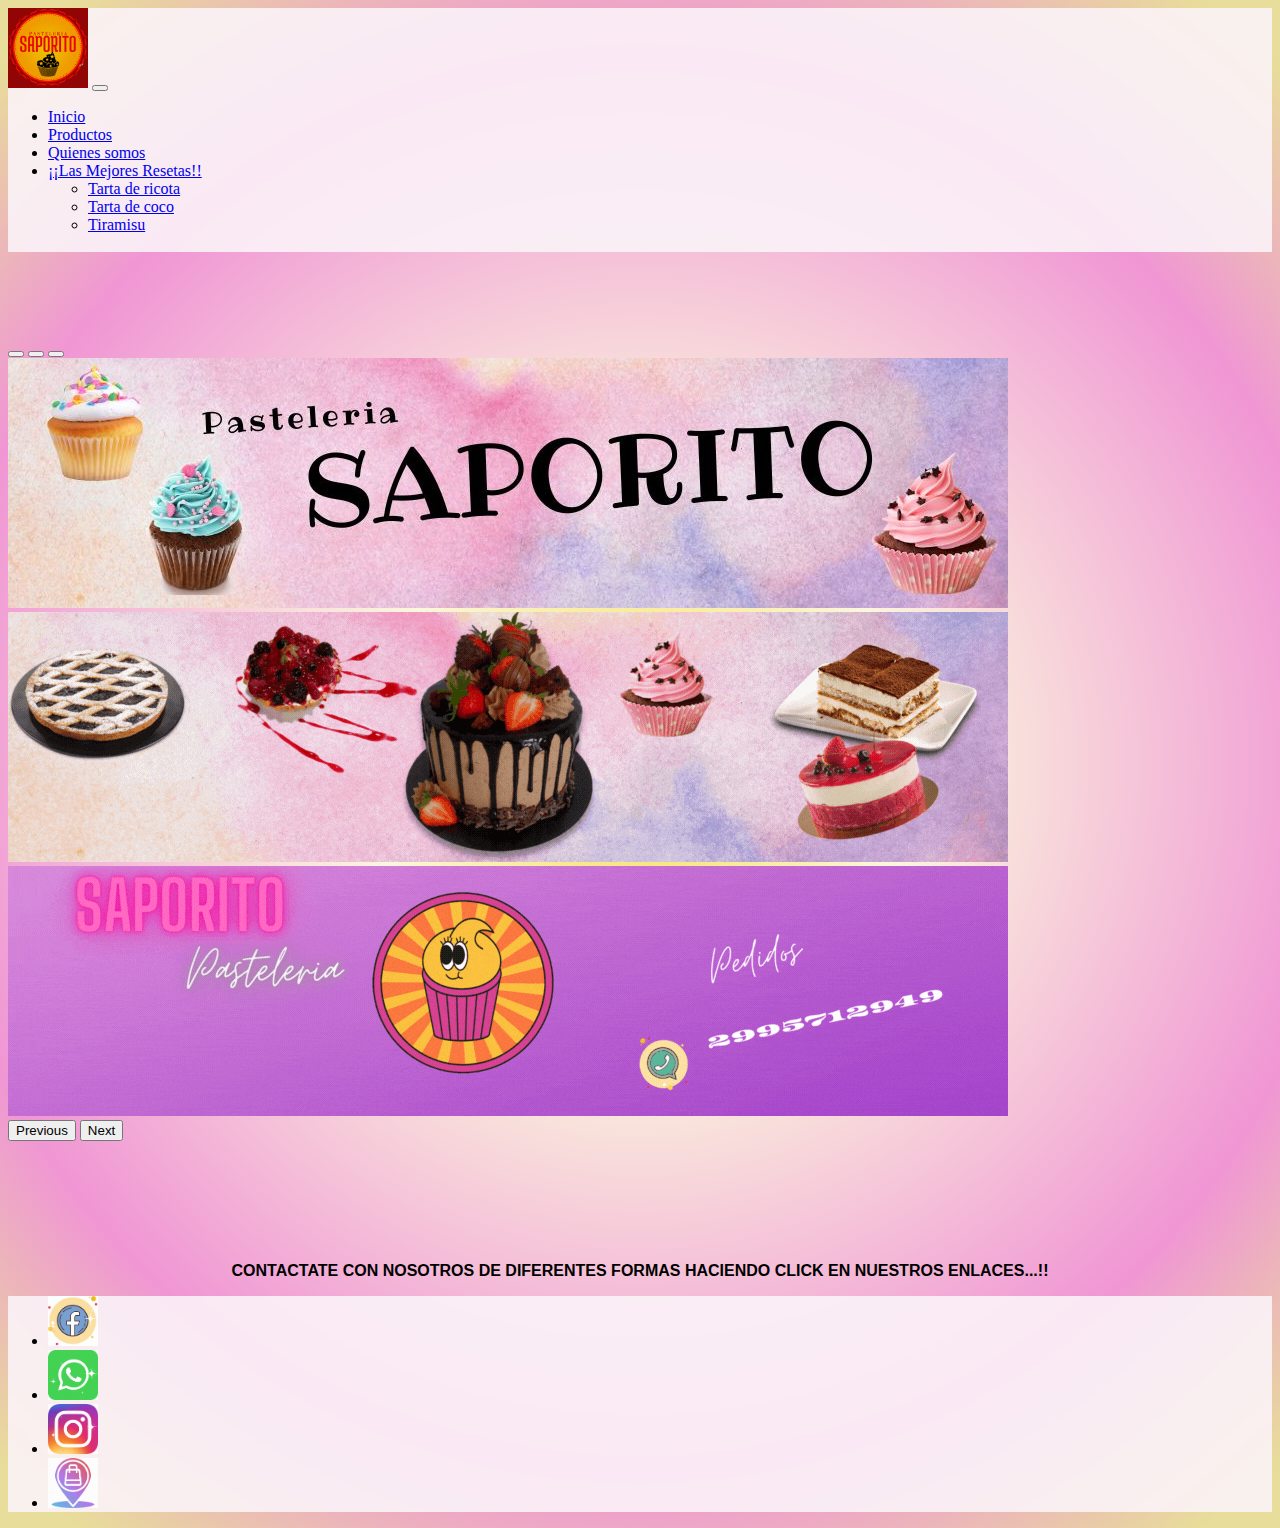
==== index.html @ baec7a94 "Subiendo proyecto" ====
<!DOCTYPE html>
<html lang="es">
<head>
    <meta charset="UTF-8">
    <meta http-equiv="X-UA-Compatible" content="IE=edge">
    <meta name="viewport" content="width=device-width, initial-scale=1.0">
    <title>Saporito</title>
    <link rel="stylesheet" href="saporito.css">
    <link href="https://cdn.jsdelivr.net/npm/bootstrap@5.2.2/dist/css/bootstrap.min.css" rel="stylesheet" integrity="sha384-Zenh87qX5JnK2Jl0vWa8Ck2rdkQ2Bzep5IDxbcnCeuOxjzrPF/et3URy9Bv1WTRi" crossorigin="anonymous">
</head>
<body class="fondo1">
    <nav class="navbar navbar-expand-lg bg-light" >
        <div class="container-fluid fondo2">
          <a class="navbar-brand" href="./quienes-somos.html"><img src="./Imagenes/logo.png" alt="logo-saporito" width="80px"></a>
          <button class="navbar-toggler" type="button" data-bs-toggle="collapse" data-bs-target="#navbarNavDropdown" aria-controls="navbarNavDropdown" aria-expanded="false" aria-label="Toggle navigation">
            <span class="navbar-toggler-icon"></span>
          </button>
          <div class="collapse navbar-collapse" id="navbarNavDropdown">
            <ul class="navbar-nav">
              <li class="nav-item">
                <a class="nav-link active" aria-current="page" href="#">Inicio</a>
              </li>
              <li class="nav-item">
                <a class="nav-link" href="./productos.html">Productos</a>
              </li>
              <li class="nav-item">
                <a class="nav-link" href="./quienes-somos.html">Quienes somos</a>
              </li>
              <li class="nav-item dropdown">
                <a class="nav-link dropdown-toggle" href="#" role="button" data-bs-toggle="dropdown" aria-expanded="false">
                  ¡¡Las Mejores Resetas!!
                </a>
                <ul class="dropdown-menu">
                  <li><a class="dropdown-item" href="https://www.youtube.com/watch?v=YoXm4l1gQPw">Tarta de ricota</a></li>
                  <li><a class="dropdown-item" href="https://www.youtube.com/watch?v=hHQ-EJJkmUw">Tarta de coco</a></li>
                  <li><a class="dropdown-item" href="https://www.youtube.com/watch?v=WC6WPofXFNs">Tiramisu</a></li>
                </ul><br>
              </li>
            </ul>
          </div>
        </div>
      </nav>
    <br><br><br><br><b></b><b></b>
      <div id="carouselExampleIndicators" class="carousel slide" data-bs-ride="true">
        <div class="carousel-indicators">
          <button type="button" data-bs-target="#carouselExampleIndicators" data-bs-slide-to="0" class="active" aria-current="true" aria-label="Slide 1"></button>
          <button type="button" data-bs-target="#carouselExampleIndicators" data-bs-slide-to="1" aria-label="Slide 2"></button>
          <button type="button" data-bs-target="#carouselExampleIndicators" data-bs-slide-to="2" aria-label="Slide 3"></button>
        </div>
        <div class="carousel-inner">
          <div class="carousel-item active" >
            <img src="./Imagenes/Nueva carpeta/_baner saporito NVO.jpg" class="d-block w-100" alt="imagen1">
          </div>
          <div class="carousel-item">
            <img src="./Imagenes/2do baner saporito.gif" class="d-block w-100" alt="...">
          </div>
          <div class="carousel-item">
            <img src="./Imagenes/final baner saporito.gif" class="d-block w-100" alt="...">
          </div>
        </div>
        <button class="carousel-control-prev" type="button" data-bs-target="#carouselExampleIndicators" data-bs-slide="prev">
          <span class="carousel-control-prev-icon" aria-hidden="true"></span>
          <span class="visually-hidden">Previous</span>
        </button>
        <button class="carousel-control-next" type="button" data-bs-target="#carouselExampleIndicators" data-bs-slide="next">
          <span class="carousel-control-next-icon" aria-hidden="true"></span>
          <span class="visually-hidden">Next</span>
        </button>
      </div>
      <br><br><br><br><br><br>
      <h2 class="contacto"> CONTACTATE CON NOSOTROS DE DIFERENTES FORMAS HACIENDO CLICK EN NUESTROS ENLACES...!!</h2>
      <footer class="fondo2">
        <ul class="nav justify-content-center border 40px ">
          <li class="nav-item">
            <a class="nav-link active" aria-current="page" href="https://www.facebook.com/mariana.colgenio"><img src="./Imagenes/logo faceboock.gif" alt="faceboock" width="50px"></a>
          </li>
          <li class="nav-item">
            <a class="nav-link" href="https://wa.me/542995712949"><img src="./Imagenes/logo wathsap.gif" alt="wathsap" width="50px"></a>
          </li>
          <li class="nav-item">
            <a class="nav-link" href="https://instagram.com/saporito_pasteleria_neuquen?igshid=YmMyMTA2M2Y="><img src="./Imagenes/instagram definitivo.gif" alt="instagram" width="50px"></a>
          </li>
          <li class="nav-item">
            <a class="nav-link" href="https://www.google.com.ar/maps/dir/Gabriel+Forquera+1240,+Neuqu%C3%A9n/''/@-38.9830625,-68.0773382,19z/data=!4m13!4m12!1m5!1m1!1s0x960a326a19fb0d59:0xf597ed16cbb7a676!2m2!1d-68.0768442!2d-38.9830916!1m5!1m1!1s0x960a326a19fb0d59:0xf597ed16cbb7a676!2m2!1d-68.0768442!2d-38.9830916"><img src="./Imagenes/logo ubicacion.gif" alt="ubicacion" width="50px"></a>
          </li>
        </ul>
      </footer>

    <script src="https://cdn.jsdelivr.net/npm/@popperjs/core@2.11.6/dist/umd/popper.min.js" integrity="sha384-oBqDVmMz9ATKxIep9tiCxS/Z9fNfEXiDAYTujMAeBAsjFuCZSmKbSSUnQlmh/jp3" crossorigin="anonymous"></script>
    <script src="https://cdn.jsdelivr.net/npm/bootstrap@5.2.2/dist/js/bootstrap.min.js" integrity="sha384-IDwe1+LCz02ROU9k972gdyvl+AESN10+x7tBKgc9I5HFtuNz0wWnPclzo6p9vxnk" crossorigin="anonymous"></script>
</body>
</html>
---- saporito.css ----
.pasteleria{
    text-align: center;
    font-family: 'Alfa Slab One', cursiva;
    font-size: 25px;
    padding: 20px;
}
.color1{ 
    background-color: linear-gradient(326deg, rgba(36,3,0,1) 19%, rgba(227,16,151,0.8883928571428571) 39%, rgba(230,237,147,0.9248074229691877) 69%);;
}
.caja1{ 
    display: flex;
    flex-wrap: wrap;
    justify-content: center;
}
.fondo2{
    background: rgba(250, 244, 248, 0.888)
}
.fondo1{
    background: radial-gradient(circle, rgba(246,222,78,1) 0%, rgba(240,224,131,0.2665441176470589) 27%, rgba(240,150,212,1) 71%, rgba(227,214,134,0.8379726890756303) 95%);
}
.contacto{
    font-size: medium;
    text-align: center;
    font-family: Verdana, Geneva, Tahoma, sans-serif;
}

/* Claase Card-text */
.card-text{
    font-size: 12px;
}
.card-title{
    text-align: center;
}


@media (min-width: 800px){
    .pasteleria{
display: flex;
flex-wrap: wrap;
justify-content: center;
    }
}
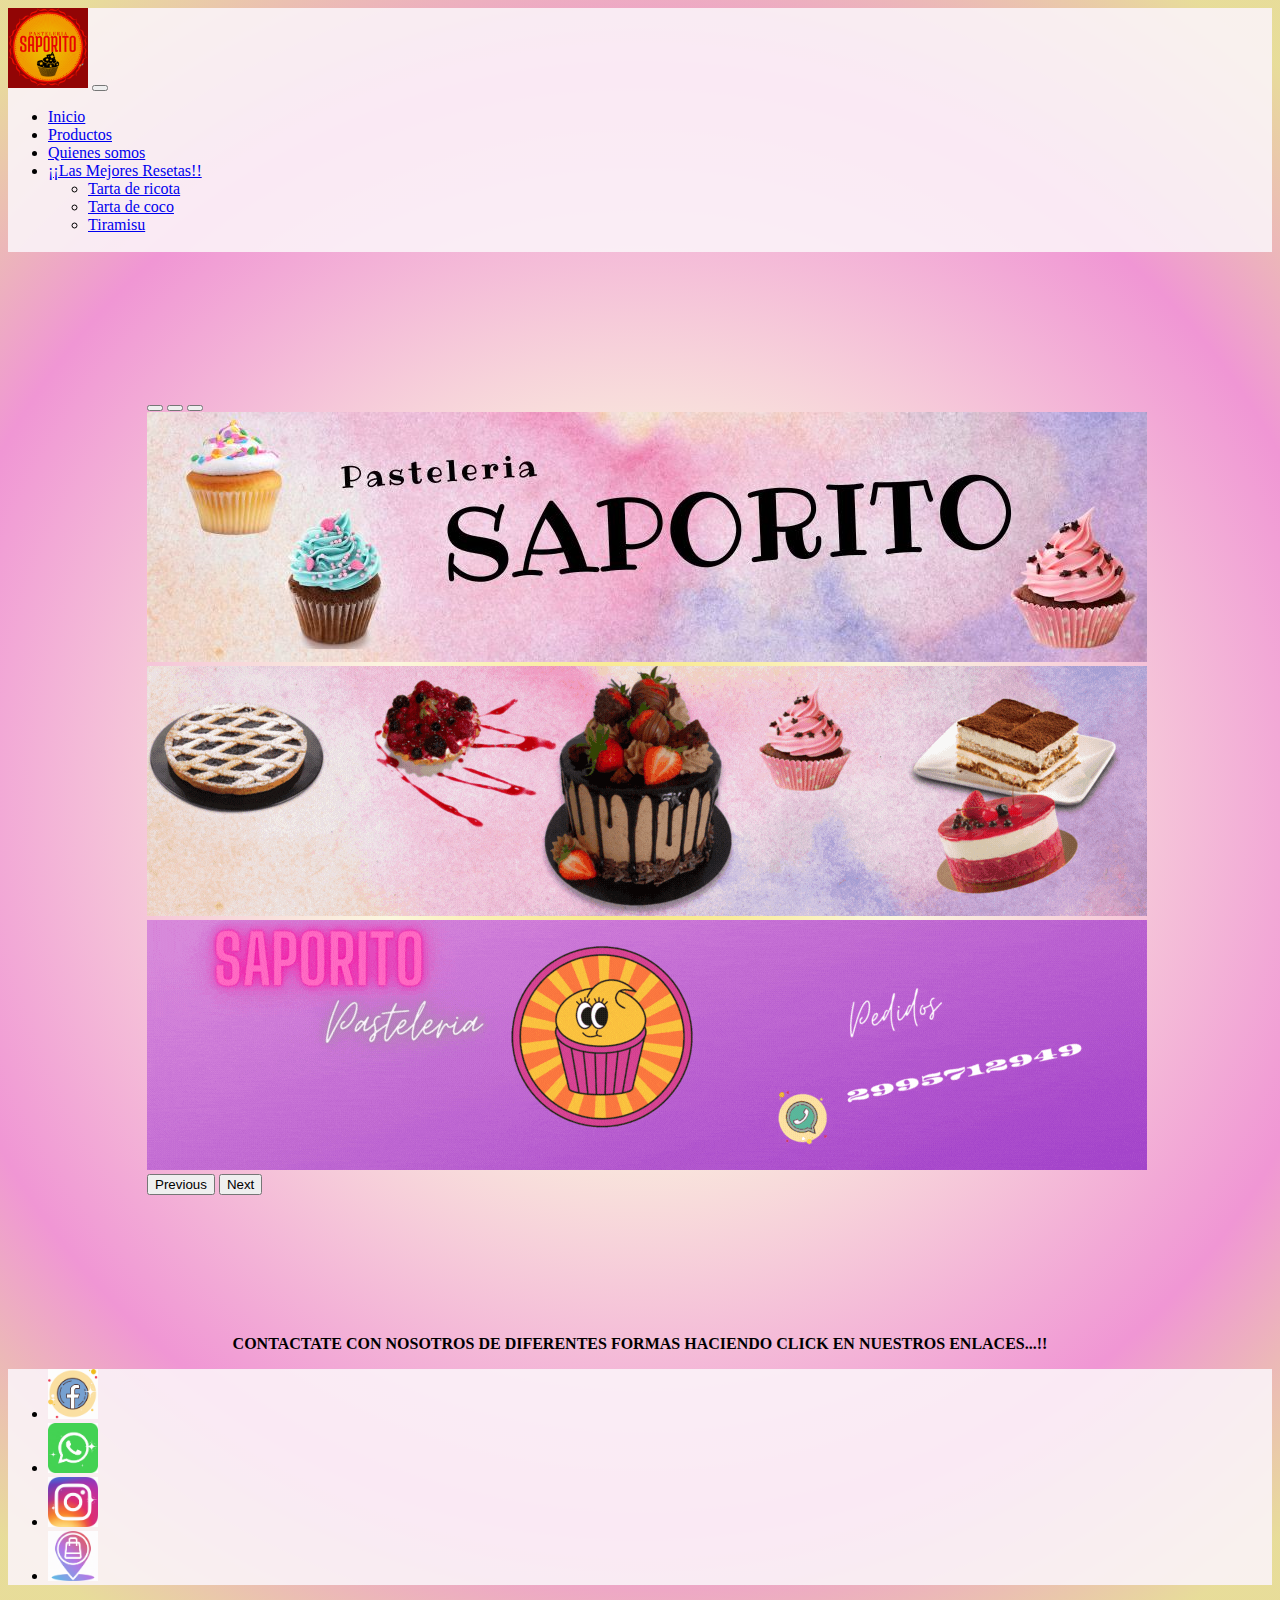
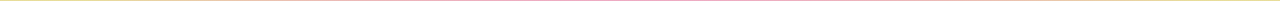
==== commit a0e6713f: "cambio" ====
--- a/index.html
+++ b/index.html
@@ -40,7 +40,6 @@
           </div>
         </div>
       </nav>
-    <br><br><br><br><b></b><b></b>
       <div id="carouselExampleIndicators" class="carousel slide" data-bs-ride="true">
         <div class="carousel-indicators">
           <button type="button" data-bs-target="#carouselExampleIndicators" data-bs-slide-to="0" class="active" aria-current="true" aria-label="Slide 1"></button>
@@ -67,7 +66,6 @@
           <span class="visually-hidden">Next</span>
         </button>
       </div>
-      <br><br><br><br><br><br>
       <h2 class="contacto"> CONTACTATE CON NOSOTROS DE DIFERENTES FORMAS HACIENDO CLICK EN NUESTROS ENLACES...!!</h2>
       <footer class="fondo2">
         <ul class="nav justify-content-center border 40px ">
@@ -85,7 +83,6 @@
           </li>
         </ul>
       </footer>
-
     <script src="https://cdn.jsdelivr.net/npm/@popperjs/core@2.11.6/dist/umd/popper.min.js" integrity="sha384-oBqDVmMz9ATKxIep9tiCxS/Z9fNfEXiDAYTujMAeBAsjFuCZSmKbSSUnQlmh/jp3" crossorigin="anonymous"></script>
     <script src="https://cdn.jsdelivr.net/npm/bootstrap@5.2.2/dist/js/bootstrap.min.js" integrity="sha384-IDwe1+LCz02ROU9k972gdyvl+AESN10+x7tBKgc9I5HFtuNz0wWnPclzo6p9vxnk" crossorigin="anonymous"></script>
 </body>
--- a/saporito.css
+++ b/saporito.css
@@ -11,6 +11,7 @@
     display: flex;
     flex-wrap: wrap;
     justify-content: center;
+    padding: 1%;
 }
 .fondo2{
     background: rgba(250, 244, 248, 0.888)
@@ -21,22 +22,20 @@
 .contacto{
     font-size: medium;
     text-align: center;
-    font-family: Verdana, Geneva, Tahoma, sans-serif;
+    font-family: 'Alfa Slab One', cursiva;
 }
 
 /* Claase Card-text */
 .card-text{
-    font-size: 12px;
+    font-size: 15px;
 }
 .card-title{
     text-align: center;
 }
-
-
-@media (min-width: 800px){
-    .pasteleria{
-display: flex;
-flex-wrap: wrap;
-justify-content: center;
-    }
+.carousel{
+    margin: 1%;
+    padding: 10%;
+}
+.card-body{
+    background-color: bisque;
 }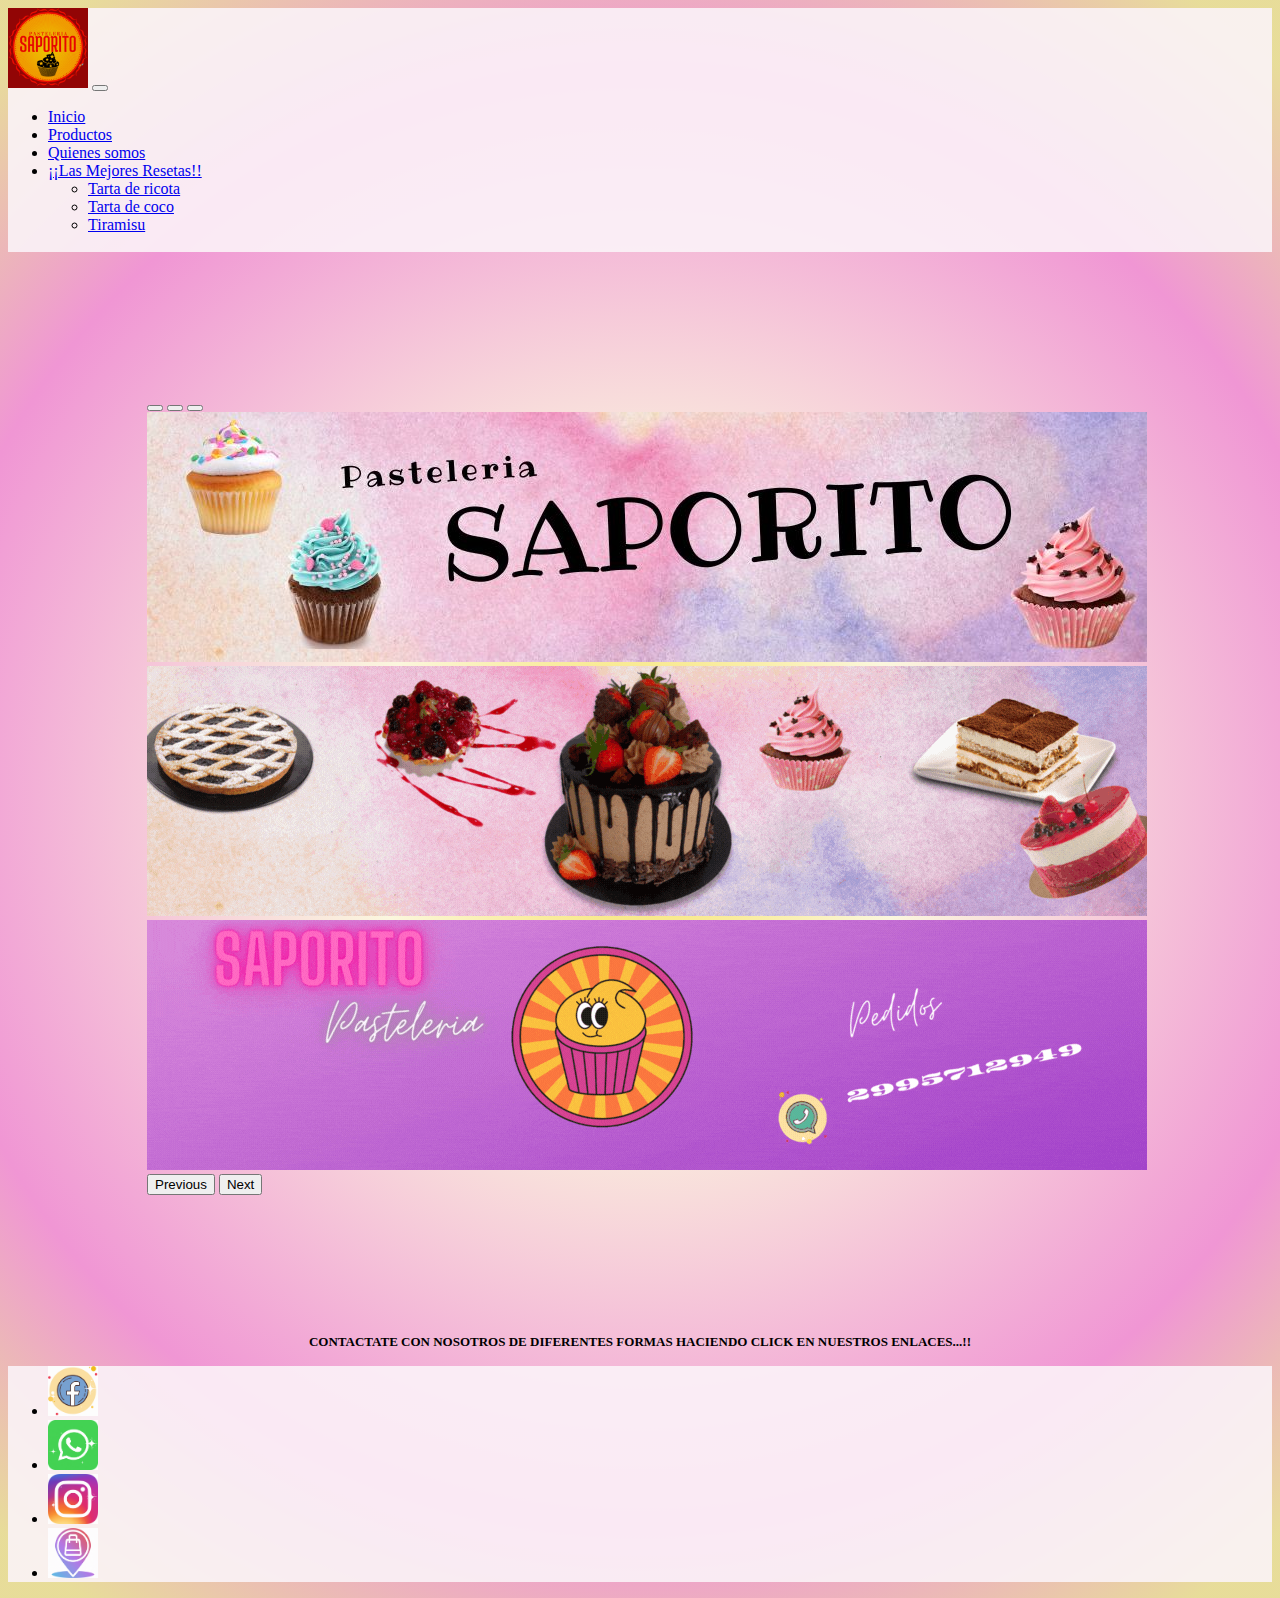
==== commit 46ad15d7: "cambio2" ====
--- a/saporito.css
+++ b/saporito.css
@@ -20,7 +20,7 @@
     background: radial-gradient(circle, rgba(246,222,78,1) 0%, rgba(240,224,131,0.2665441176470589) 27%, rgba(240,150,212,1) 71%, rgba(227,214,134,0.8379726890756303) 95%);
 }
 .contacto{
-    font-size: medium;
+    font-size: small;
     text-align: center;
     font-family: 'Alfa Slab One', cursiva;
 }
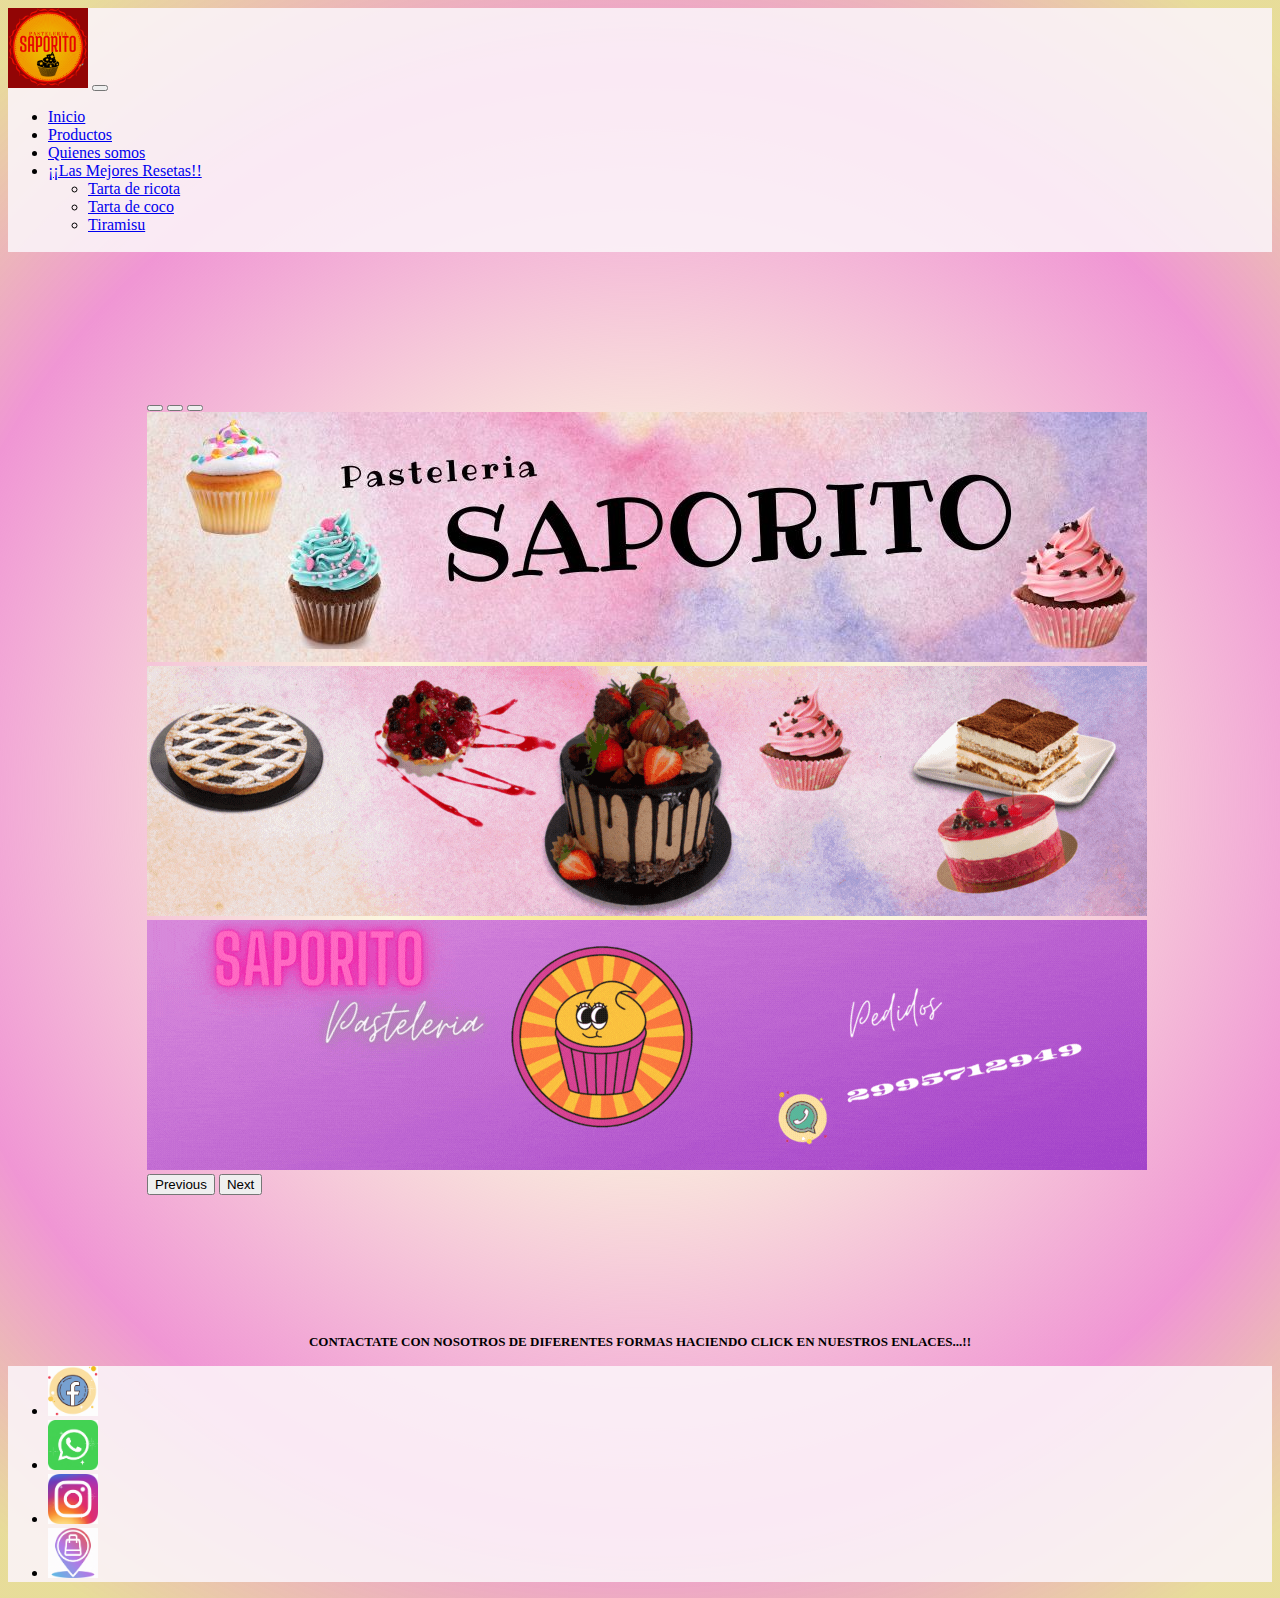
==== commit fede905c: "cambios7" ====
--- a/index.html
+++ b/index.html
@@ -1,89 +1,109 @@
 <!DOCTYPE html>
 <html lang="es">
+
 <head>
-    <meta charset="UTF-8">
-    <meta http-equiv="X-UA-Compatible" content="IE=edge">
-    <meta name="viewport" content="width=device-width, initial-scale=1.0">
-    <title>Saporito</title>
-    <link rel="stylesheet" href="saporito.css">
-    <link href="https://cdn.jsdelivr.net/npm/bootstrap@5.2.2/dist/css/bootstrap.min.css" rel="stylesheet" integrity="sha384-Zenh87qX5JnK2Jl0vWa8Ck2rdkQ2Bzep5IDxbcnCeuOxjzrPF/et3URy9Bv1WTRi" crossorigin="anonymous">
+  <meta charset="UTF-8">
+  <meta http-equiv="X-UA-Compatible" content="IE=edge">
+  <meta name="viewport" content="width=device-width, initial-scale=1.0">
+  <title>Saporito</title>
+  <link rel="stylesheet" href="saporito.css">
+  <link href="https://cdn.jsdelivr.net/npm/bootstrap@5.2.2/dist/css/bootstrap.min.css" rel="stylesheet"
+    integrity="sha384-Zenh87qX5JnK2Jl0vWa8Ck2rdkQ2Bzep5IDxbcnCeuOxjzrPF/et3URy9Bv1WTRi" crossorigin="anonymous">
 </head>
+
 <body class="fondo1">
-    <nav class="navbar navbar-expand-lg bg-light" >
-        <div class="container-fluid fondo2">
-          <a class="navbar-brand" href="./quienes-somos.html"><img src="./Imagenes/logo.png" alt="logo-saporito" width="80px"></a>
-          <button class="navbar-toggler" type="button" data-bs-toggle="collapse" data-bs-target="#navbarNavDropdown" aria-controls="navbarNavDropdown" aria-expanded="false" aria-label="Toggle navigation">
-            <span class="navbar-toggler-icon"></span>
-          </button>
-          <div class="collapse navbar-collapse" id="navbarNavDropdown">
-            <ul class="navbar-nav">
-              <li class="nav-item">
-                <a class="nav-link active" aria-current="page" href="#">Inicio</a>
-              </li>
-              <li class="nav-item">
-                <a class="nav-link" href="./productos.html">Productos</a>
-              </li>
-              <li class="nav-item">
-                <a class="nav-link" href="./quienes-somos.html">Quienes somos</a>
-              </li>
-              <li class="nav-item dropdown">
-                <a class="nav-link dropdown-toggle" href="#" role="button" data-bs-toggle="dropdown" aria-expanded="false">
-                  ¡¡Las Mejores Resetas!!
-                </a>
-                <ul class="dropdown-menu">
-                  <li><a class="dropdown-item" href="https://www.youtube.com/watch?v=YoXm4l1gQPw">Tarta de ricota</a></li>
-                  <li><a class="dropdown-item" href="https://www.youtube.com/watch?v=hHQ-EJJkmUw">Tarta de coco</a></li>
-                  <li><a class="dropdown-item" href="https://www.youtube.com/watch?v=WC6WPofXFNs">Tiramisu</a></li>
-                </ul><br>
-              </li>
-            </ul>
-          </div>
-        </div>
-      </nav>
-      <div id="carouselExampleIndicators" class="carousel slide" data-bs-ride="true">
-        <div class="carousel-indicators">
-          <button type="button" data-bs-target="#carouselExampleIndicators" data-bs-slide-to="0" class="active" aria-current="true" aria-label="Slide 1"></button>
-          <button type="button" data-bs-target="#carouselExampleIndicators" data-bs-slide-to="1" aria-label="Slide 2"></button>
-          <button type="button" data-bs-target="#carouselExampleIndicators" data-bs-slide-to="2" aria-label="Slide 3"></button>
-        </div>
-        <div class="carousel-inner">
-          <div class="carousel-item active" >
-            <img src="./Imagenes/Nueva carpeta/_baner saporito NVO.jpg" class="d-block w-100" alt="imagen1">
-          </div>
-          <div class="carousel-item">
-            <img src="./Imagenes/2do baner saporito.gif" class="d-block w-100" alt="...">
-          </div>
-          <div class="carousel-item">
-            <img src="./Imagenes/final baner saporito.gif" class="d-block w-100" alt="...">
-          </div>
-        </div>
-        <button class="carousel-control-prev" type="button" data-bs-target="#carouselExampleIndicators" data-bs-slide="prev">
-          <span class="carousel-control-prev-icon" aria-hidden="true"></span>
-          <span class="visually-hidden">Previous</span>
-        </button>
-        <button class="carousel-control-next" type="button" data-bs-target="#carouselExampleIndicators" data-bs-slide="next">
-          <span class="carousel-control-next-icon" aria-hidden="true"></span>
-          <span class="visually-hidden">Next</span>
-        </button>
-      </div>
-      <h2 class="contacto"> CONTACTATE CON NOSOTROS DE DIFERENTES FORMAS HACIENDO CLICK EN NUESTROS ENLACES...!!</h2>
-      <footer class="fondo2">
-        <ul class="nav justify-content-center border 40px ">
+  <nav class="navbar navbar-expand-lg bg-light">
+    <div class="container-fluid fondo2">
+      <a class="navbar-brand" href="./quienes-somos.html"><img src="./Imagenes/logo.png" alt="logo-saporito"
+          width="80px"></a>
+      <button class="navbar-toggler" type="button" data-bs-toggle="collapse" data-bs-target="#navbarNavDropdown"
+        aria-controls="navbarNavDropdown" aria-expanded="false" aria-label="Toggle navigation">
+        <span class="navbar-toggler-icon"></span>
+      </button>
+      <div class="collapse navbar-collapse" id="navbarNavDropdown">
+        <ul class="navbar-nav">
           <li class="nav-item">
-            <a class="nav-link active" aria-current="page" href="https://www.facebook.com/mariana.colgenio"><img src="./Imagenes/logo faceboock.gif" alt="faceboock" width="50px"></a>
+            <a class="nav-link active" aria-current="page" href="#">Inicio</a>
           </li>
           <li class="nav-item">
-            <a class="nav-link" href="https://wa.me/542995712949"><img src="./Imagenes/logo wathsap.gif" alt="wathsap" width="50px"></a>
+            <a class="nav-link" href="./productos.html">Productos</a>
           </li>
           <li class="nav-item">
-            <a class="nav-link" href="https://instagram.com/saporito_pasteleria_neuquen?igshid=YmMyMTA2M2Y="><img src="./Imagenes/instagram definitivo.gif" alt="instagram" width="50px"></a>
+            <a class="nav-link" href="./quienes-somos.html">Quienes somos</a>
           </li>
-          <li class="nav-item">
-            <a class="nav-link" href="https://www.google.com.ar/maps/dir/Gabriel+Forquera+1240,+Neuqu%C3%A9n/''/@-38.9830625,-68.0773382,19z/data=!4m13!4m12!1m5!1m1!1s0x960a326a19fb0d59:0xf597ed16cbb7a676!2m2!1d-68.0768442!2d-38.9830916!1m5!1m1!1s0x960a326a19fb0d59:0xf597ed16cbb7a676!2m2!1d-68.0768442!2d-38.9830916"><img src="./Imagenes/logo ubicacion.gif" alt="ubicacion" width="50px"></a>
+          <li class="nav-item dropdown">
+            <a class="nav-link dropdown-toggle" href="#" role="button" data-bs-toggle="dropdown" aria-expanded="false">
+              ¡¡Las Mejores Resetas!!
+            </a>
+            <ul class="dropdown-menu">
+              <li><a class="dropdown-item" href="https://www.youtube.com/watch?v=YoXm4l1gQPw">Tarta de ricota</a></li>
+              <li><a class="dropdown-item" href="https://www.youtube.com/watch?v=hHQ-EJJkmUw">Tarta de coco</a></li>
+              <li><a class="dropdown-item" href="https://www.youtube.com/watch?v=WC6WPofXFNs">Tiramisu</a></li>
+            </ul><br>
           </li>
         </ul>
-      </footer>
-    <script src="https://cdn.jsdelivr.net/npm/@popperjs/core@2.11.6/dist/umd/popper.min.js" integrity="sha384-oBqDVmMz9ATKxIep9tiCxS/Z9fNfEXiDAYTujMAeBAsjFuCZSmKbSSUnQlmh/jp3" crossorigin="anonymous"></script>
-    <script src="https://cdn.jsdelivr.net/npm/bootstrap@5.2.2/dist/js/bootstrap.min.js" integrity="sha384-IDwe1+LCz02ROU9k972gdyvl+AESN10+x7tBKgc9I5HFtuNz0wWnPclzo6p9vxnk" crossorigin="anonymous"></script>
+      </div>
+    </div>
+  </nav>
+  <div id="carouselExampleIndicators" class="carousel slide" data-bs-ride="true">
+    <div class="carousel-indicators">
+      <button type="button" data-bs-target="#carouselExampleIndicators" data-bs-slide-to="0" class="active"
+        aria-current="true" aria-label="Slide 1"></button>
+      <button type="button" data-bs-target="#carouselExampleIndicators" data-bs-slide-to="1"
+        aria-label="Slide 2"></button>
+      <button type="button" data-bs-target="#carouselExampleIndicators" data-bs-slide-to="2"
+        aria-label="Slide 3"></button>
+    </div>
+    <div class="carousel-inner">
+      <div class="carousel-item active">
+        <img src="./Imagenes/Nueva carpeta/_baner saporito NVO.jpg" class="d-block w-100" alt="imagen1">
+      </div>
+      <div class="carousel-item">
+        <img src="./Imagenes/2do baner saporito.gif" class="d-block w-100" alt="...">
+      </div>
+      <div class="carousel-item">
+        <img src="./Imagenes/final baner saporito.gif" class="d-block w-100" alt="...">
+      </div>
+    </div>
+    <button class="carousel-control-prev" type="button" data-bs-target="#carouselExampleIndicators"
+      data-bs-slide="prev">
+      <span class="carousel-control-prev-icon" aria-hidden="true"></span>
+      <span class="visually-hidden">Previous</span>
+    </button>
+    <button class="carousel-control-next" type="button" data-bs-target="#carouselExampleIndicators"
+      data-bs-slide="next">
+      <span class="carousel-control-next-icon" aria-hidden="true"></span>
+      <span class="visually-hidden">Next</span>
+    </button>
+  </div>
+  <h2 class="contacto"> CONTACTATE CON NOSOTROS DE DIFERENTES FORMAS HACIENDO CLICK EN NUESTROS ENLACES...!!</h2>
+  <footer class="fondo2">
+    <ul class="nav justify-content-center ">
+      <li class="nav-item">
+        <a class="nav-link active" aria-current="page" href="https://www.facebook.com/mariana.colgenio"><img
+            src="./Imagenes/logo faceboock.gif" alt="faceboock" width="50px"></a>
+      </li>
+      <li class="nav-item">
+        <a class="nav-link" href="https://wa.me/542995712949"><img src="./Imagenes/logo wathsap.gif" alt="wathsap"
+            width="50px"></a>
+      </li>
+      <li class="nav-item">
+        <a class="nav-link" href="https://instagram.com/saporito_pasteleria_neuquen?igshid=YmMyMTA2M2Y="><img
+            src="./Imagenes/instagram definitivo.gif" alt="instagram" width="50px"></a>
+      </li>
+      <li class="nav-item">
+        <a class="nav-link"
+          href="https://www.google.com.ar/maps/dir/Gabriel+Forquera+1240,+Neuqu%C3%A9n/''/@-38.9830625,-68.0773382,19z/data=!4m13!4m12!1m5!1m1!1s0x960a326a19fb0d59:0xf597ed16cbb7a676!2m2!1d-68.0768442!2d-38.9830916!1m5!1m1!1s0x960a326a19fb0d59:0xf597ed16cbb7a676!2m2!1d-68.0768442!2d-38.9830916"><img
+            src="./Imagenes/logo ubicacion.gif" alt="ubicacion" width="50px"></a>
+      </li>
+    </ul>
+  </footer>
+  <script src="https://cdn.jsdelivr.net/npm/@popperjs/core@2.11.6/dist/umd/popper.min.js"
+    integrity="sha384-oBqDVmMz9ATKxIep9tiCxS/Z9fNfEXiDAYTujMAeBAsjFuCZSmKbSSUnQlmh/jp3"
+    crossorigin="anonymous"></script>
+  <script src="https://cdn.jsdelivr.net/npm/bootstrap@5.2.2/dist/js/bootstrap.min.js"
+    integrity="sha384-IDwe1+LCz02ROU9k972gdyvl+AESN10+x7tBKgc9I5HFtuNz0wWnPclzo6p9vxnk"
+    crossorigin="anonymous"></script>
 </body>
+
 </html>--- a/saporito.css
+++ b/saporito.css
@@ -1,41 +1,52 @@
-.pasteleria{
+.pasteleria {
     text-align: center;
     font-family: 'Alfa Slab One', cursiva;
     font-size: 25px;
     padding: 20px;
 }
-.color1{ 
-    background-color: linear-gradient(326deg, rgba(36,3,0,1) 19%, rgba(227,16,151,0.8883928571428571) 39%, rgba(230,237,147,0.9248074229691877) 69%);;
+
+.color1 {
+    background-color: linear-gradient(326deg, rgba(36, 3, 0, 1) 19%, rgba(227, 16, 151, 0.8883928571428571) 39%, rgba(230, 237, 147, 0.9248074229691877) 69%);
+    ;
 }
-.caja1{ 
+
+.caja1 {
     display: flex;
     flex-wrap: wrap;
     justify-content: center;
     padding: 1%;
 }
-.fondo2{
+
+.fondo2 {
     background: rgba(250, 244, 248, 0.888)
 }
-.fondo1{
-    background: radial-gradient(circle, rgba(246,222,78,1) 0%, rgba(240,224,131,0.2665441176470589) 27%, rgba(240,150,212,1) 71%, rgba(227,214,134,0.8379726890756303) 95%);
+
+.fondo1 {
+    background: radial-gradient(circle, rgba(246, 222, 78, 1) 0%, rgba(240, 224, 131, 0.2665441176470589) 27%, rgba(240, 150, 212, 1) 71%, rgba(227, 214, 134, 0.8379726890756303) 95%);
 }
-.contacto{
+
+.contacto {
     font-size: small;
     text-align: center;
     font-family: 'Alfa Slab One', cursiva;
 }
 
-/* Claase Card-text */
-.card-text{
+.card-text {
     font-size: 15px;
 }
-.card-title{
+
+.card-title {
     text-align: center;
 }
-.carousel{
+
+.carousel {
     margin: 1%;
     padding: 10%;
+    width: 100%;
 }
-.card-body{
+
+.card-body {
     background-color: bisque;
-}+}
+
+@media (max-width: 375px) {}